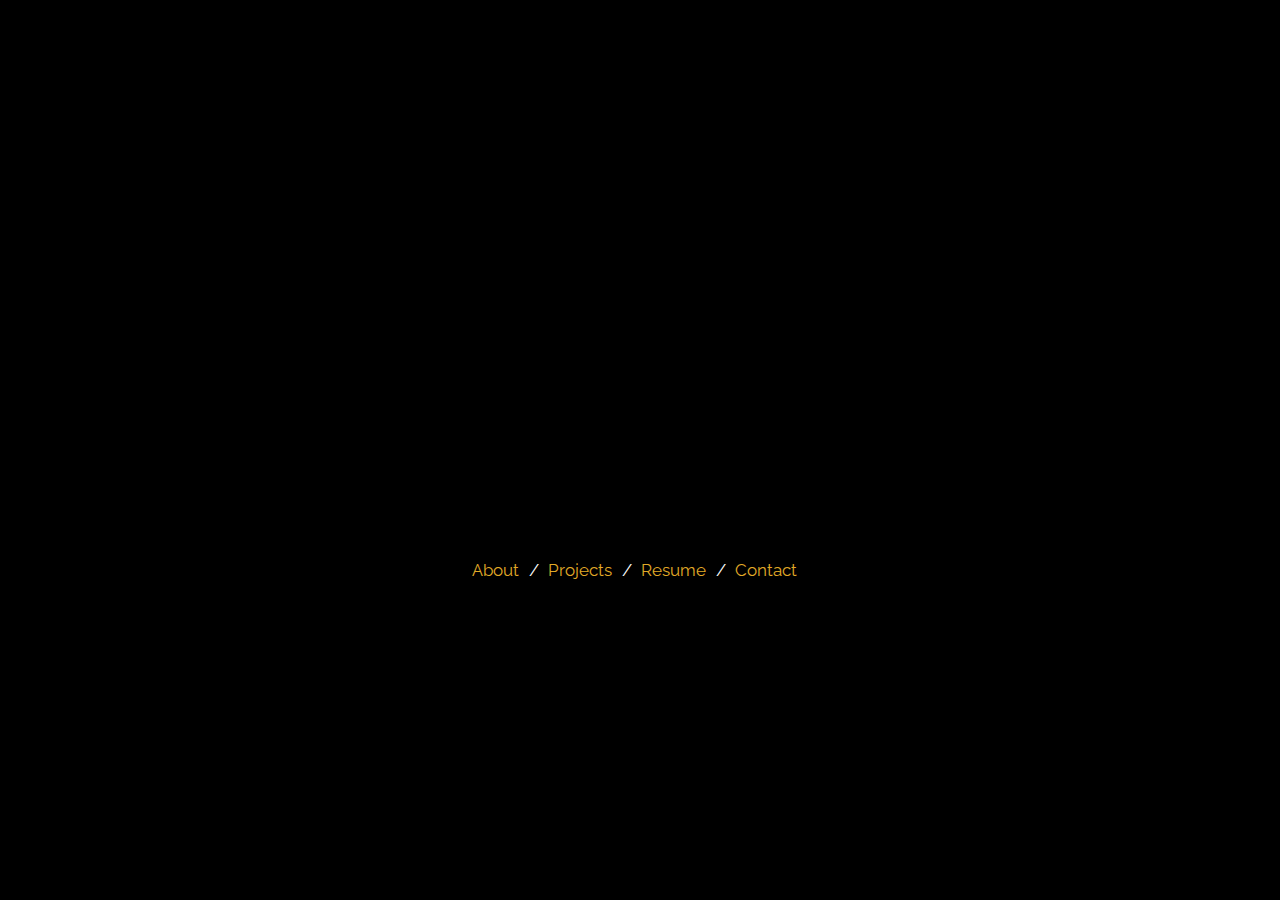
==== index.html @ 08b9d985 "Update index.html" ====
<html>
    <head>
        <meta http-equiv="Content-Type" content="text/html; charset=utf-8" />
        <meta name="viewport" content="width=device-width, initial-scale=1.0" />
            <title> Jovin Kyenkungu </title>
        <meta name="keywords" content="" />
        <meta name="description" content="" />
        <link href="style.css" rel="stylesheet" type="text/css" media="all" />
        <link href='https://fonts.googleapis.com/css?family=Raleway' rel='stylesheet' type='text/css'>
        <script src="https://ajax.googleapis.com/ajax/libs/jquery/1.12.4/jquery.min.js"></script>
        <script src="https://ajax.googleapis.com/ajax/libs/jquery/3.1.1/jquery.min.js"></script>
        <!--script src="http://code.jquery.com/jquery-1.11.3.min.js"-->
        <script src="js/main.js" type="text/javascript"></script>
    </head>

    <body>

        <section class="maincontent" id="home">
              <div class="logoanimate" id="logo"></div>

              <nav class="links linksanimation" id="links">
                <a href="#bio" class="link" id="About">About</a><span>/</span>
                <a href="#project" class="link" id="Projects">Projects</a><span>/</span>
                <a href="#resume" class="link" id="Resume">Resume</a><span>/</span>
                <a href="#Contact" class="link" id="Contact">Contact</a>
              </nav>
        </section>
        <section class="maincontent" id="aboutpage">
          <h2>About</h2>
          <p>Hi, My name is <span class="goldy">Jovin Kyenkungu.</span> I am a fullstack web and android developer currently completing my Computer Science
            degree at the University of Toronto. As a fullstack developer, I am well versed in <span class="goldy">JS, NoSQL, SQL and React</span> and whilst my
            preference to develop for android arises from my love of <span class="goldy">Java</span>, the broad school curriculum has taught me to be comfortabled with other languages such as
            <span class="goldy">C and Haskell</span>. In addition to being a full-time student, I like to spend my spare time working with digital media, exploring all
            fields from logo design to music composition.
          </p>
        </section>
        <section class="maincontent" id="projectpage">
          <h2>Projects</h2>
          <div id="cf" class="projbox">
            <div id="cfimg" class="mbright"></div>
            <h3 class="mobileR">Course Flex</h3>
            <div id="cfinfo" class="rightinfo insidebox">
              <h3 class="mbright">Course Flex</h3>
              <p>For the semester long project required by CSC309: Developing On The Web, Me and a group three other computer science students decided to develop a more
                interactive and intuitive school course searching website. Course Flex's goal was to provide a user-friendly website for students to find course with ease and
                student provided information. Implementing Node and MongoDB for our Backend.</p><a href="https://strawberry-cupcake-85655.herokuapp.com/">Visit Website</a>
            </div>
          </div>
          <div id="amani" class="projbox">
            <div id="amaniimg" class="rightinfo mbright2"></div>
            <h3 class="mobileL">Amani</h3>
            <div id="amaniinfo" class="insidebox">
              <h3 class="mbright1">Amani</h3>
              <p>Amani is a start-up that focuses on finacial and regualtion technologies mainly working with blockchain orientated applications. As Lead Backend Developer, I am tasked
              with securing connection with databases and the blockchain chain, much of which requires STRATO and Haskell. In December 2016, we participated in the first regulation hackaton
              held in Canada (RegHackTO)...</p><a href="#">Check Out Source Code</a>
            </div>
          </div>
          <div id="wh" class="projbox">
            <div id="whimg" class="mbright"></div>
            <h3 class="mobileR" id="wearmobile">Wear Hacks</h3>
            <div id="whinfo" class="rightinfo insidebox">
              <h3 class="mbright" id="whmobile">WearHacks</h3>
              <p>Wearhacks Info</p><a href="#">Visit Github</a>
            </div>
          </div>
          <div id="se" class="projbox">
            <div id="seimg" class="rightinfo mbright2">SEImage</div>
            <h3 class="mobileL" id="semobile">Stallion Eye</h3>
            <div id="seinfo" class="insidebox">
              <h3 class="mbright1" id="setitle">StallionEye</h3>
              <p>StallionEye Info</p><a href="#">Visit Website</a>
            </div>
          </div>
        </section>
        <section class="maincontent" id='resumepage'>
          <iframe src="https://drive.google.com/file/d/0B3B-t3nFbY5ZdnYwYV9PTWMxMlE/preview" width="840" height="630" id="resumepic"></iframe>
          <a href="https://drive.google.com/file/d/0B3B-t3nFbY5ZdnYwYV9PTWMxMlE/preview" class="button1" id="resumepdf">Preview Resume</a>
        </section>
        <section class="maincontent" id='contactpage'>
          <h2>Thank You For Visiting<span class="goldy">.</span></h2>
          <div class="contactlinks">
          <a href="#"><img src="githubnail2.png" alt="" width="80" height="80" class="icon" id="giticon"></a>
          <a href="https://ca.linkedin.com/in/jovin-kyenkungu-64112a124"><img src="linkin3nail.png" id="linkicon" alt="" width="80" height="80" class="icon"></a>
          <a href="mailto:jovin.kyenx@gmail.com?Subject=Hello%20FromWebsite"><img src="email1.png" id="emailpic" alt="" width="80" class="icon"></a>
          </div>
        </section>
        <div id="bottomnav">
          <div id="links2">
            <div id="navbut"></div>
            <a href="#">About</a>
            <a href="#">Projects</a>
            <a href="#">Resume</a>
            <a href="#">Contact</a>
          </div>
        </div>


    </body>



</html>
---- style.css ----
/* ---- Default Css ------ */

body {
  background: black;
  margin: 0;
  width: 100%;
  height: 100%;
  position: relative;
}

body, input, select, textarea {
		color: #666;
		font-family: "Raleway", Arial, Helvetica, sans-serif;
		font-size: 13pt;
		font-weight: 400;
		/*line-height: 2em;  #E18728*/
	}

	a {
		color: #e1aa27;

	}

		a:hover {
    text-decoration: underline;
		}

	strong, b {
		color: #484848;
		font-weight: 700;
	}

	em, i {
		font-style: italic;
	}

	p {
		margin: 0 0 2em 0;
	}

	h1, h2, h3, h4, h5, h6 {
		/*color: #484848;*/
    color: #fff;
		font-weight: 700;
		line-height: 1em;
		margin: 0 0 1em 0;
		text-transform: uppercase;
	}

		h1 a, h2 a, h3 a, h4 a, h5 a, h6 a {
			color: inherit;
			text-decoration: none;
		}

	h2 {
		font-size: 2.75em;
		/*line-height: 1.5em;*/

	}

	h3 {
		font-size: 1.35em;
		/*line-height: 1.5em;*/
	}

	h4 {
		font-size: 1.1em;
		/*line-height: 1.5em;*/
	}

	h5 {
		font-size: 0.9em;
		/*line-height: 1.5em;*/
	}

	h6 {
		font-size: 0.7em;
		/*line-height: 1.5em;*/
	}

                    /*   -------------          Main Css    ------------------------           */



                /* --- Home Page ----- */


    /* Logo */
.maincontent{
  width:550px;
	height:100px;
	position:absolute;
	left:50%;
	top:50%;
	margin:-120px 0 0 -120px;
  /*background: #fff;*/
  display: inline;
}

    #logo{
        z-index: 1;
        background: url("p1.png") no-repeat;
        background-size: cover;
        height: 200px;
        width: 200px;
        margin-left: 15px;
        background-position: center;
        border-radius: 50%;
        opacity: 0;
        /*transition: opacity 0.25s ease-in-out;
        -webkit-transition: opacity 0.25s ease-in-out;
        -moz-transition: opacity 0.25s ease-in-out;*/


        /*animation: lighton 3s ease-in-out 0.5s forwards;*/
                   /*blur 0.5s ease-in-out 5s forwards;*/
        /*box-shadow: 0px 0px 0px 0px #fff;
        transition: box-shadow ease-in-out;*/
    }

    #logo:hover {
        /*box-shadow: 0px 0px 3px 5px #f2e1f2;*/
        /*opacity: 1;*/

    }

  .logoanimate{
    animation: lighton 3s ease-in-out 0.5s forwards;
  }

@keyframes lighton {
    0% {opacity: 0;}
    5% {opacity: 0.3;}
    10% {opacity: 0;}
    15% {opacity: 0.6;}
    20% {opacity: 0;}
    30% {opacity: 0;}
    40% {opacity: 0.7;}
    50% {opacity: 0;}
    60% {opacity: 0;}
    69% {opacity: 1;
         box-shadow: 0px 0px 3px 5px #fff;}
    100% {opacity: 1;}

}

@keyframes blur{
    from {opacity: 1;}
    to{opacity: 0.8;}
}

@keyframes linkon {
    0% {opacity: 0;}
    80% {opacity: 0;}
    100% {opacity: 1;}
}

@-webkit-@keyframes lighton {
    0% {opacity: 0;}
    5% {opacity: 0.3;}
    10% {opacity: 0;}
    15% {opacity: 0.6;}
    20% {opacity: 0;}
    30% {opacity: 0;}
    40% {opacity: 0.7;}
    50% {opacity: 0;}
    60% {opacity: 0;}
    69% {opacity: 1;
         box-shadow: 0px 0px 3px 5px #f2e1f2;}
    100% {opacity: 1;}

}

@-webkit-@keyframes blur{
    0% {opacity: 1;}
    100%{opacity: 0.8};
}


.links {
  margin-top: 30px;
  margin-left: -53px;
  opacity: 0;
  /*background: #fff;*/
  /*transition: opacity 2s ease-in;*/

}

.linksanimation {
  animation: linkon 3.5s ease-in-out 0.5s forwards;
}

.link {
  /*padding-right: 40px;
  margin-left: -35px;*/
  margin-right: 10px;
  margin-left: 5px;
  text-decoration: none;

}


.links span {
  color: #fff;
}

#home {
  /*display: none;*/
  /*border: dotted red;*/
}

#aboutpage {
  font-size: 15pt;
  margin:-200px 0 0 -250px;
  display: none;
}

#projectpage {
  /*margin -200px 00 -350px for halfscreen*/
  margin:-350px 0 0 -500px;
  /*background: grey;*/
  width: 1080px;
  display: none;
}

#projectpage h2 {
  padding-bottom: 100px;
  color: black;
  -webkit-text-stroke: 0.01pt #e1aa27;

}

.rightinfo {
  float: right;
}

.projbox {
  height: 250px;
  /*border: dotted white;*/
  margin-bottom: 40px;
  padding-top: 60px;
}

.insidebox {
  width: 600px;
  height: inherit;
  border-bottom: thin solid #e1aa27;
}

#cf{
  padding-top: 0px;
}

#cfimg{
  background: url("cfLogo.png") no-repeat;
  background-size: cover;
  height: 200px;
  width: 220px;
  clear: right;
  position: absolute;
}

#amani {
  clear: both;

}

#amaniimg {
  background: url("ami.png") no-repeat;
  background-size: cover;
  height: 200px;
  width: 200px;
  margin-right: 80px;
}
#se {
  clear: both;
}

#whimg {
  background: url("wear1.jpeg") no-repeat;
  background-size: cover;
  height: 200px;
  width: 200px;
  clear: right;
  position: absolute;

}


#resumepage {
  margin:-300px 0 0 -400px;
  display: none;
}

.goldy{
  color: #e1aa27;
}

.hide {
  visibility: hidden;
}

#contactpage {
  display: none;
  margin: -150px 0 0 -200px;
}

#emailpic {
  padding-top: 5px;
  padding-right: 5px;
  margin-left: 5px;

}

.mobileR{
  display: none;
}

.mobileL{
  display: none;
}

#projectpage a {
  border: 2px solid #e1aa27;
  margin: 10px 0 60px;
  padding: 0.5rem 1rem;
  border-radius: 50px;
  font-size: 0.9rem;
  text-decoration: none;
  font-family: 'Montserrat', sans-serif;
  font-weight: 700;
  transition: all .3s ease-in-out;
}

#projectpage a:hover {
  color: #2A3A3F;
  background-color: #e1aa27;
  padding: 0.5rem 1.5rem;
}

#projectpage h2 {
  /*margin-left: 40%;*/
}

.button1 {
  border: 2px solid #e1aa27;
  margin: 250px 0 0 350px;
  padding: 0.8rem 1.3rem;
  padding-right: 0rem;
  border-radius: 50px;
  font-size: 0.9rem;
  text-decoration: none;
  font-family: 'Montserrat', sans-serif;
  font-weight: 700;
  transition: all .3s ease-in-out;
  width: 25%;
}

.button1:hover {
  color: #2A3A3F;
  background-color: #e1aa27;
  padding-left: 1.3rem;
}

#resumepdf {
  display: none;
}

.contactlinks a:hover{
  border-bottom: solid #e1aa27;

}

#bottomnav {
  right: -12%;
  position: fixed;
  top: -35px;
  display: none;
  width: 17%;
  z-index: 1;
  background-color: #e1aa27;
  height: 75px;
  border-radius: 50%;
  border: 1px solid #666;
  /*width: 100%;
  height: 15%;
  background-color: #e1aa27;
  position: fixed;*/
  /*overflow: hidden;*/
}

#navbut {
  background: url("brg1.png") no-repeat;
  background-size: contain;
  background-position: center;
  height: 25px;
  width: 25px;
  /*border: solid black;*/
  /*padding: 2 2 2 2;
  box-shadow: 3 3 3 5 #fff;
  margin-left: -45px;
  right: 20px;*/
  /*margin-top: 40px;
  margin-left: 5px;*/
  /*display: none;*/
  /*display: inline-block;*/
  display: inline-block;
  vertical-align: middle;
}
#links2 {
  display: inline-block;
  /*border: solid black;*/
  /*margin-right: -110px;*/
  margin-top: 40px;
  margin-left: 5px;

}

#bottomnav a {
  color: black;
  display: inline-block;
  /*margin-top: -1*/
  padding-left: 29px;
  visibility: hidden;
}

/** Media Queries!!!!! **/


@media only screen and (max-width: 1280px) {

  /*.maincontent {
    margin:-120px 0 0 -120px;
  }*/

  #home {
    width: 60%;
    /*border: dotted white;*/
  }

/******* PROJECT PAGE **********/
  #projectpage {
    /*margin -200px 00 -350px for halfscreen*/
    margin:-350px 0 0 -340px;
    /*background: grey;*/
    width: 680px;
    /*display: none;*/
  }

  #cfinfo {
    float: right;
  }

  #amaniimg{
    margin-right: 0px;
  }
  /*#amaniinfo {
    width: 400px;
  }*/
  #amani {
    padding-top: 100px;
  }
  #wh{
    padding-top: 80px;
  }

  #whinfo {
    float: right;
  }

  .insidebox {
    width: 400px;
    height: 350px;
  }

  #resumepage {
    margin:-300px 0 0 -420px;
  }






}



@media only screen and (max-width: 860px) {

  /*Resume page*/
  #resumepic {
    display: none;
  }
  #resumepdf {
    display: inherit;
  }

  /*#links2 a {
    padding-left: 3%;
  }*/


}

@media only screen and (max-width: 770px) {

  /*.maincontent {
    margin:-120px 0 0 -120px;
  }*/

}
/*Horizontal iPhone */

@media only screen and (max-width: 750px) {


  #links {
      display: none;
  }
  /******* PROJECT PAGE **********/
  #projectpage {
    /*margin -200px 00 -350px for halfscreen*/
    margin:-350px 0 0 -45%;
    /*background: grey;*/
    width: 90%;
    /*border: dotted white;*/
    /*display: none;*/
  }
  #projectpage h2 {
    visibility: hidden;
  }
  #cf {
    clear: both;
  }
  #cfimg{
    float: none;
    position: relative;
    clear: left;
    display: inline-block;

  }

  #cfinfo {
    float: left;
    width: 90%;
    padding-top: 30px;
    padding-left: 15px;
    border-bottom: thin solid #e1aa27;
  }
  .insidebox {
    height: 270px;
  }
  .insidebox h3 {
    display: none;
  }
  .mobileR {
    float: right;
    margin-right: 15%;
    font-size: 70px;
    width: 40%;
    display: inherit;
  }

  .mobileL {
    margin-left: 2%;
    font-size: 70px;
    width: 40%;
    display: inherit;
  }
  #amani{
    width: 90%;
    margin-bottom: 250px;
  }
  #amaniimg{
    position: relative;
  }
  #amaniinfo{
    clear: right;
    width: 100%;
    padding-top: 30px;
    padding-left: 15px;
  }

  #wearmobile{
    display: inline;
    /*width: 40%;
    height: auto;
    border: dotted yellow;*/
  }
  #wh {

  }
  #whimg{
    position: relative;
    clear: left;
    margin-left: 10px;
    display: inline-block;

  }

  #whinfo {
    float: left;
    width: 90%;
    padding-top: 30px;
    padding-left: 10px;
    border-bottom: thin solid #e1aa27;
  }

  #se{
    width: 90%;
    margin-bottom: 250px;
  }
  #seimg{
    position: relative;
  }
  #seinfo{
    clear: right;
    width: 100%;
    padding-top: 30px;
    padding-left: 15px;
  }
  #semobile{
    font-size: 60px;
  }

  #bottomnav {
    display: inherit;
  }




}


@media only screen and (max-width: 600px) {


  #aboutpage {
    /*border: dotted yellow;*/
    margin: -200px 0 0 -25%;
    /*width: 75%;*/
    width: 70%;
      /*background-color: pink;*/
  }
  #aboutpage p {
    width: 100%;

  }


    /******* PROJECT PAGE **********/
    #projectpage{
      /*border: dotted yellow;*/
    }

    .mobileR {
      display: none;
    }
    #wearmobile{
      display: none;
    }
    .mobileL {
      display: none;
    }

    .insidebox h3 {
      display: inherit;
    }
    .insidebox{
      height: 300px;
    }

    .mbright2{
      float: none;
      margin-left: 30%;
    }

    .mbright{
      margin-left: 30%;
    }
    .mbright1{
      margin-left: 40%;
    }
    #cfimg{
      margin-left: 25%;
    }
    #whimg {
      margin-left: 25%;
    }
    #setitle {
      margin-left: 30%;
    }





}




/* HEIGHT CSS !!!!!!!!!!!!!!!!!!!!!!!!!!! *************/

@media only screen and (max-height: 420px) {
  /*.maincontent {
    margin: -200px 0 0 200px;
  }*/


  #aboutpage {
    margin-top: -170px;
  }
}
@media only screen and (max-height: 376px) {
  /*.maincontent {
    margin: -200px 0 0 200px;
  }*/
  #aboutpage {
    margin-top: -150px;
  }
}
@media only screen and (max-height: 320px) {
  /*.maincontent {
    margin: -200px 0 0 200px;
  }*/
  /*#aboutpage {
    margin: -130px 0 0 -40%;
    width: 90%;
  }*/
}
@media only screen
  and (max-device-width: 568px)
  and (-webkit-min-device-pixel-ratio: 2)
  and (orientation: landscape) {
      #aboutpage{
          margin-left: -200px;
      }

      #bottomnav {
        right: -10px;
      }

      #bottomnav a {
        padding-left: 1px;
      }
      /*#contactpage {
        margin-top: -20%;
      }*/

}


/*End ***********/

@media only screen and (max-width: 480px) {

  .maincontent {
    margin:-120px 0 0 -120px;
  }
  #logo{
    margin-left: 22px;
  }

  #home {
    width: auto;

  }
  .links {
    /*border: dotted white;*/
    padding-top: 10px;
    padding-bottom: 10px;
    padding-left: 30px;
    margin-left: -26%;
    background-color: black;
    z-index: 1;
  }
  #aboutpage {
    margin-top: -280px;
    margin-left: -140px;
    /*width: auto;*/
    /*border: dotted red;*/

  }
  #aboutpage p {
    font-size: 13pt;
  }

  /******* PROJECT PAGE **********/
  #projectpage{
    /*border: dotted red;*/
    margin:-330px 0 0 -45%;
  }

  #projectpage h2 {
    margin-left: 19%;
  }

  #cf {
    margin-top: -20%;
  }

  .mbright2{
    margin-left: 23%;
  }

  .mbright{
    margin-left: 25%;
  }
  .mbright1{
    margin-left: 35%;
  }
  #cfimg{
    margin-left: 20%;
  }
  #whimg {
    margin-left: 20%;
  }
  #setitle {
    margin-left: 25%;
  }

  .insidebox {
    height: 400px;
  }

  #amani {
    margin-bottom: 380px;
  }

  /*resume page*/
  .button1 {
    margin: 250px 0 0 340px;
  }

  /*contact page*/
  #contactpage{
    font-size: 9pt;
    width: 80%;
    margin: -150px 0 0 -130px;
  }

  #giticon, #linkicon {
    width: 60;
    height: 60;
  }

  #emailpic {
    width: 60;
  }

  #bottomnav {
    right: -33px;
  }

  #bottomnav a {
    padding-left: 23px;
  }




}

@media only screen
  and (max-device-width: 736px)
  and (-webkit-min-device-pixel-ratio: 3)
  and (orientation: landscape) {
      #resumepage{
          margin:-280px 0 0 -430px;
        }

      #bottomnav {
        right: -80px;
      }
      #links2 {

      }
      #bottomnav a {
        padding-left: 87px;
      }
  }

/*iphone6 hori*/
@media only screen
  and (max-device-width: 667px)
  and (-webkit-min-device-pixel-ratio: 2)
  and (orientation: landscape) {
      #resumepage{
          margin:-280px 0 0 -430px;
        }
      #home {
        /*margin: -150px 0 0 -130px;*/
      }
      #bottomnav {
        right: -75px;
      }
      #bottomnav a {
        padding-left: 65px;
      }
  }



@media only screen and (max-width: 380px) {

  #aboutpage{
    margin-left: -130px;
    /*font-size: 12pt;*/
    /*border: dotted purple;*/
  }

  #aboutpage p {
    /*font-size: 12pt;*/
  }

  /******* PROJECT PAGE **********/
  #projectpage{
    /*border: dotted purple;*/
    margin:-280px 0 0 -45%;
  }

  #projectpage h2 {
    margin-left: 15%;
  }

  .mbright2{
    margin-left: 20%;
  }

  .mbright{
    margin-left: 20%;
  }
  .mbright1{
    margin-left: 35%;
  }
  #cfimg{
    margin-left: 15%;
  }
  #whimg {
    margin-left: 18%;
  }
  #wh{
    padding-top: 150px;
  }
  #whmobile{
    margin-left: 25%;
  }
  #setitle {
    margin-left: 20%;
  }

  #amani {
    margin-bottom: 320px;
  }

  #bottomnav {
    right: -30px;
  }

  #bottomnav a {
    padding-left: 15px;

  }


}

/*  330px */
@media only screen and (max-width: 330px) {

  #home a {
    font-size: 11pt;
  }
  #links{
    padding-left: 40px;
  }

  #aboutpage{
    margin-top: -230px;
    margin-left: -110px;
    font-size: 10pt;
    /*width: auto;*/
  }

  /******* PROJECT PAGE **********/
  #projectpage{
    /*border: dotted purple;*/
    margin:-280px 0 0 -45%;
  }

  #projectpage h2 {
    margin-left: 10%;
    padding-top: 10%;
  }

  .mbright2{
    margin-left: 15%;
  }

  .mbright{
    margin-left: 15%;
  }
  .mbright1{
    margin-left: 30%;
  }
  #cfimg{
    margin-left: 10%;
  }
  #whimg {
    margin-left: 14%;
  }
  #wh{
    padding-top: 150px;
  }
  #setitle {
    margin-left: 15%;
  }
  #whmobile{
    margin-left: 20%;
  }
  .insidebox {
    padding-bottom: 20px;
  }

  #contactpage {
    font-size: 8pt;
  }

  #bottomnav {
    right: -22px;
    top: -38px;
  }
  #bottomnav a {
    padding-left: 4px;
  }


}



/*
#Logo{
    margin: auto;
    position: absolute;
    top: 0; left: 0; bottom: 0; right: 0;

}
#Logo:hover{

}
#J-path:hover{
  filter: url(#blur-filter);

}
#K-path:hover{
  filter: url(#blur-filter);

}
#Back{

}*/
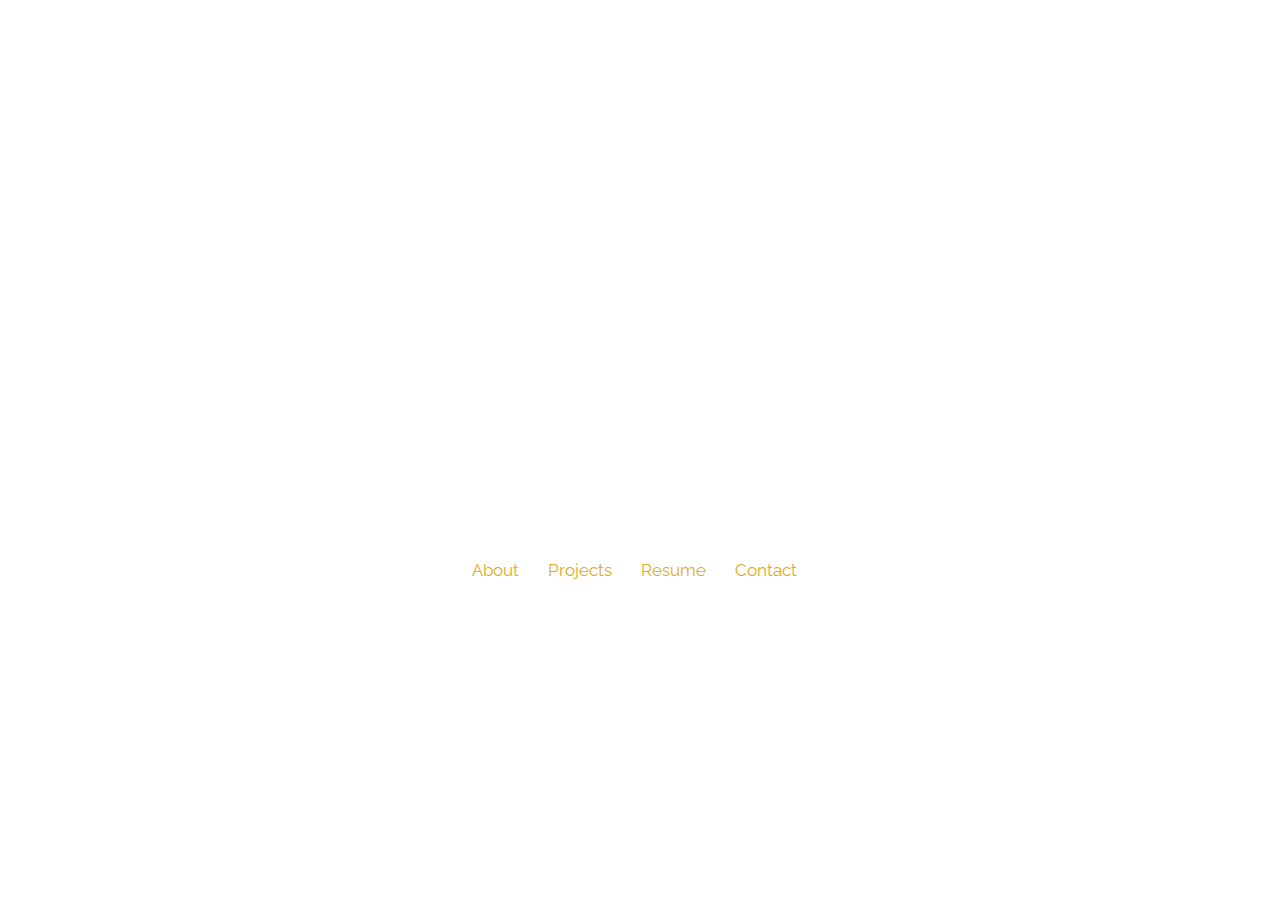
==== commit b1167946: "Project page update" ====
--- a/index.html
+++ b/index.html
@@ -31,7 +31,7 @@
             degree at the University of Toronto. As a fullstack developer, I am well versed in <span class="goldy">JS, NoSQL, SQL and React</span> and whilst my
             preference to develop for android arises from my love of <span class="goldy">Java</span>, the broad school curriculum has taught me to be comfortabled with other languages such as
             <span class="goldy">C and Haskell</span>. In addition to being a full-time student, I like to spend my spare time working with digital media, exploring all
-            fields from logo design to music composition.
+            fields from graphic design to music composition.
           </p>
         </section>
         <section class="maincontent" id="projectpage">
@@ -41,9 +41,10 @@
             <h3 class="mobileR">Course Flex</h3>
             <div id="cfinfo" class="rightinfo insidebox">
               <h3 class="mbright">Course Flex</h3>
-              <p>For the semester long project required by CSC309: Developing On The Web, Me and a group three other computer science students decided to develop a more
-                interactive and intuitive school course searching website. Course Flex's goal was to provide a user-friendly website for students to find course with ease and
-                student provided information. Implementing Node and MongoDB for our Backend.</p><a href="https://strawberry-cupcake-85655.herokuapp.com/">Visit Website</a>
+              <p>For a semester long project required by CSC309: Developing On The Web, Me plus a group of three computer science students decided to develop a more
+                interactive and intuitive university course searching website. Course Flex's goal was to provide a user-friendly website for UofT students to explore courses with ease by
+                catering to their interests, optimizing the search function and allowing students to post ratings and reviews.
+                The course required all of us to be active in all stages of development, implementing JQuery for the frontend and, Node with MongoDB for our Backend.</p><a href="https://strawberry-cupcake-85655.herokuapp.com/">Visit Website</a>
             </div>
           </div>
           <div id="amani" class="projbox">
@@ -51,9 +52,9 @@
             <h3 class="mobileL">Amani</h3>
             <div id="amaniinfo" class="insidebox">
               <h3 class="mbright1">Amani</h3>
-              <p>Amani is a start-up that focuses on finacial and regualtion technologies mainly working with blockchain orientated applications. As Lead Backend Developer, I am tasked
-              with securing connection with databases and the blockchain chain, much of which requires STRATO and Haskell. In December 2016, we participated in the first regulation hackaton
-              held in Canada (RegHackTO)...</p><a href="#">Check Out Source Code</a>
+              <p>Amani is a start-up that focuses on financial and regulation technologies, primarily targeting blockchain orientated applications. As the lead backend developer, I am tasked
+              with securing the connection with our databases and the blockchain chain through BlockApps STRATO, as well as develop smart contracts via Ethereum Solidity.
+              In December 2016, we participated in the first regulation hackathon held in Canada (RegHackTO), and showcased our alpha web application. </p><a href="https://github.com/jkyenkungu/reghack">View Amani Source Code</a>
             </div>
           </div>
           <div id="wh" class="projbox">
@@ -61,28 +62,43 @@
             <h3 class="mobileR" id="wearmobile">Wear Hacks</h3>
             <div id="whinfo" class="rightinfo insidebox">
               <h3 class="mbright" id="whmobile">WearHacks</h3>
-              <p>Wearhacks Info</p><a href="#">Visit Github</a>
+              <p>As a member of StallionEye, we participated in WearHacks Montreal as an opportunity to examine and discover new technologies. Developing with Estimote,
+              we created a native iOS application that enables user locations to be tracked in an allocated space by another user, targeting teachers and parents. Delegated to do the backend,
+              I worked on bluetooth connectivity and position tracking on Swift.  </p><a href="#">Visit Github Project</a>
             </div>
           </div>
           <div id="se" class="projbox">
-            <div id="seimg" class="rightinfo mbright2">SEImage</div>
+            <div id="seimg" class="rightinfo mbright2"></div>
             <h3 class="mobileL" id="semobile">Stallion Eye</h3>
             <div id="seinfo" class="insidebox">
               <h3 class="mbright1" id="setitle">StallionEye</h3>
-              <p>StallionEye Info</p><a href="#">Visit Website</a>
+              <p>StallionEye is a start-up that my friends and I founded in our last years of university focusing on creating social and collaborative application by taking advantage
+                of the ever new technologies available. Working with like-minded individuals, yet in various fields of student, we created an android video streaming application, our goal being
+              to aid the casual or even avid broadcaster record, edit and post their content effortlessly. As the frontend developer, I was responsible for UI design for both the android application and web client.
+            </p><a href="https://angel.co/stallioneye-1">Visit AngelList Page</a>
+            </div>
+          </div>
+          <div id="wh" class="projbox">
+            <div id="eye" class="mbright"></div>
+            <h3 class="mobileR" id="wearmobile">EyeAmI Online</h3>
+            <div id="whinfo" class="rightinfo insidebox">
+              <h3 class="mbright" id="whmobile">EyeAmI Online</h3>
+              <p>EyeAmI is a Toronto based Hip-Hop artist. To help promote and solidify his presence in the music and entertainment industry I was granted the opportunity to design his
+              webpage. Utilizing wordpress plus some custom CSS, I satisfied his requirements for a simple, flat design that the he can easily modify when new content is created. In addition to this,
+              I provide user engagement feedback from his various social media profiles via their respective analytics platforms.</p><a href="www.eyeamionline.com">Visit Website</a>
             </div>
           </div>
         </section>
         <section class="maincontent" id='resumepage'>
-          <iframe src="https://drive.google.com/file/d/0B3B-t3nFbY5ZdnYwYV9PTWMxMlE/preview" width="840" height="630" id="resumepic"></iframe>
-          <a href="https://drive.google.com/file/d/0B3B-t3nFbY5ZdnYwYV9PTWMxMlE/preview" class="button1" id="resumepdf">Preview Resume</a>
+          <iframe src="https://drive.google.com/file/d/0B3B-t3nFbY5ZVGxBS1VpN1NTWUE/preview" width="840" height="630" id="resumepic"></iframe>
+          <a href="https://drive.google.com/file/d/0B3B-t3nFbY5ZVGxBS1VpN1NTWUE/preview" class="button1" id="resumepdf">Preview Resume</a>
         </section>
         <section class="maincontent" id='contactpage'>
           <h2>Thank You For Visiting<span class="goldy">.</span></h2>
           <div class="contactlinks">
-          <a href="#"><img src="githubnail2.png" alt="" width="80" height="80" class="icon" id="giticon"></a>
-          <a href="https://ca.linkedin.com/in/jovin-kyenkungu-64112a124"><img src="linkin3nail.png" id="linkicon" alt="" width="80" height="80" class="icon"></a>
-          <a href="mailto:jovin.kyenx@gmail.com?Subject=Hello%20FromWebsite"><img src="email1.png" id="emailpic" alt="" width="80" class="icon"></a>
+          <a href="#"><img src="img/githubnail2.png" alt="" width="80" height="80" class="icon" id="giticon"></a>
+          <a href="https://ca.linkedin.com/in/jovin-kyenkungu-64112a124"><img src="img/linkin3nail.png" id="linkicon" alt="" width="80" height="80" class="icon"></a>
+          <a href="mailto:jovin.kyenx@gmail.com?Subject=Hello%20FromWebsite"><img src="img/email1.png" id="emailpic" alt="" width="80" class="icon"></a>
           </div>
         </section>
         <div id="bottomnav">
--- a/style.css
+++ b/style.css
@@ -1,7 +1,8 @@
 /* ---- Default Css ------ */
 
 body {
-  background: black;
+  /*background: black;*/
+  background: url("img/zwartevilt1.png");
   margin: 0;
   width: 100%;
   height: 100%;
@@ -99,7 +100,7 @@
 
     #logo{
         z-index: 1;
-        background: url("p1.png") no-repeat;
+        background: url("img/log-01.png") no-repeat;
         background-size: cover;
         height: 200px;
         width: 200px;
@@ -225,8 +226,8 @@
 
 #projectpage h2 {
   padding-bottom: 100px;
-  color: black;
-  -webkit-text-stroke: 0.01pt #e1aa27;
+  /*color: black;
+  -webkit-text-stroke: 0.01pt #e1aa27;*/
 
 }
 
@@ -235,7 +236,8 @@
 }
 
 .projbox {
-  height: 250px;
+  /*heigh was 250 */
+  height: 300px;
   /*border: dotted white;*/
   margin-bottom: 40px;
   padding-top: 60px;
@@ -252,7 +254,7 @@
 }
 
 #cfimg{
-  background: url("cfLogo.png") no-repeat;
+  background: url("img/cfLogo.png") no-repeat;
   background-size: cover;
   height: 200px;
   width: 220px;
@@ -266,7 +268,7 @@
 }
 
 #amaniimg {
-  background: url("ami.png") no-repeat;
+  background: url("img/ami.png") no-repeat;
   background-size: cover;
   height: 200px;
   width: 200px;
@@ -277,7 +279,7 @@
 }
 
 #whimg {
-  background: url("wear1.jpeg") no-repeat;
+  background: url("img/wear1.jpeg") no-repeat;
   background-size: cover;
   height: 200px;
   width: 200px;
@@ -286,6 +288,14 @@
 
 }
 
+#eye{
+  background: url("img/theMask.png") no-repeat;
+  background-size: cover;
+  height: 200px;
+  width: 200px;
+  clear: right;
+  position: absolute;
+}
 
 #resumepage {
   margin:-300px 0 0 -400px;
@@ -390,7 +400,7 @@
 }
 
 #navbut {
-  background: url("brg1.png") no-repeat;
+  background: url("img/brg1.png") no-repeat;
   background-size: contain;
   background-position: center;
   height: 25px;
@@ -449,6 +459,7 @@
 
   #cfinfo {
     float: right;
+    padding-bottom: 10px;
   }
 
   #amaniimg{
@@ -470,7 +481,8 @@
 
   .insidebox {
     width: 400px;
-    height: 350px;
+    /*height was 350*/
+    height: 380px;
   }
 
   #resumepage {
@@ -517,6 +529,10 @@
 
   #links {
       display: none;
+  }
+
+  #aboutpage h2 {
+    visibility: hidden;
   }
   /******* PROJECT PAGE **********/
   #projectpage {
@@ -598,6 +614,13 @@
     display: inline-block;
 
   }
+  #eye{
+    position: relative;
+    clear: left;
+    margin-left: 10px;
+    display: inline-block;
+
+  }
 
   #whinfo {
     float: left;
@@ -609,10 +632,12 @@
 
   #se{
     width: 90%;
-    margin-bottom: 250px;
+    margin-bottom: 200px;
   }
   #seimg{
     position: relative;
+    font-weight: 900;
+
   }
   #seinfo{
     clear: right;
@@ -632,7 +657,11 @@
 
 
 }
-
+@media only screen and (max-width: 660px) {
+  #bottomnav {
+    right: -11%;
+  }
+}
 
 @media only screen and (max-width: 600px) {
 
@@ -669,7 +698,8 @@
       display: inherit;
     }
     .insidebox{
-      height: 300px;
+      /*height was 300*/
+      height: 370px;
     }
 
     .mbright2{
@@ -689,12 +719,19 @@
     #whimg {
       margin-left: 25%;
     }
+    #eye{
+      margin-left: 25%;
+    }
+    #se{
+      margin-bottom: 100px;
+    }
     #setitle {
       margin-left: 30%;
     }
 
-
-
+    #bottomnav {
+      right: -10%;
+    }
 
 
 }
@@ -731,26 +768,7 @@
     width: 90%;
   }*/
 }
-@media only screen
-  and (max-device-width: 568px)
-  and (-webkit-min-device-pixel-ratio: 2)
-  and (orientation: landscape) {
-      #aboutpage{
-          margin-left: -200px;
-      }
-
-      #bottomnav {
-        right: -10px;
-      }
-
-      #bottomnav a {
-        padding-left: 1px;
-      }
-      /*#contactpage {
-        margin-top: -20%;
-      }*/
-
-}
+
 
 
 /*End ***********/
@@ -791,7 +809,7 @@
   /******* PROJECT PAGE **********/
   #projectpage{
     /*border: dotted red;*/
-    margin:-330px 0 0 -45%;
+    margin:-370px 0 0 -45%;
   }
 
   #projectpage h2 {
@@ -818,12 +836,18 @@
   #whimg {
     margin-left: 20%;
   }
+  #eye {
+    margin-left: 20%;
+  }
+  #se{
+    margin-bottom: 150px;
+  }
   #setitle {
     margin-left: 25%;
   }
 
   .insidebox {
-    height: 400px;
+    height: 430px;
   }
 
   #amani {
@@ -864,10 +888,15 @@
 
 }
 
+
 @media only screen
   and (max-device-width: 736px)
   and (-webkit-min-device-pixel-ratio: 3)
   and (orientation: landscape) {
+
+      #aboutpage{
+        margin:-230px 0 0 -265px;
+      }
       #resumepage{
           margin:-280px 0 0 -430px;
         }
@@ -879,15 +908,41 @@
 
       }
       #bottomnav a {
-        padding-left: 87px;
+        padding-left: 82px;
       }
-  }
+      #contactpage {
+        margin-top: -120px;
+      }
+  }
+
+
+/*Nexus 5X horizontal*/
+  @media only screen
+and (min-height: 361px)
+and (max-height: 411px)
+and (min-width: 641px)
+and (max-width: 731px)
+and (orientation:landscape){
+  #aboutpage {
+    margin:-230px 0 0 -265px;
+  }
+  #bottomnav a {
+    padding-left: 73px;
+  }
+  #contactpage {
+    width: auto;
+    margin-top: -120px;
+  }
+}
 
 /*iphone6 hori*/
 @media only screen
   and (max-device-width: 667px)
   and (-webkit-min-device-pixel-ratio: 2)
   and (orientation: landscape) {
+      #aboutpage {
+        margin:-230px 0 0 -260px;
+      }
       #resumepage{
           margin:-280px 0 0 -430px;
         }
@@ -898,16 +953,47 @@
         right: -75px;
       }
       #bottomnav a {
-        padding-left: 65px;
+        padding-left: 70px;
       }
-  }
-
-
-
-@media only screen and (max-width: 380px) {
+      #contactpage {
+        width: auto;
+        margin-top: -120px;
+      }
+  }
+
+  @media only screen
+    and (max-height: 320px)
+    and (max-device-width: 568px)
+    and (-webkit-min-device-pixel-ratio: 2)
+    and (orientation: landscape) {
+        #aboutpage{
+            margin:-180px 0 0 -200px;
+            font-size: 12pt;
+        }
+
+        #projectpage {
+          margin: -55% 0 0 -42%;
+        }
+
+        #bottomnav {
+          right: -10%;
+        }
+
+        #bottomnav a {
+          padding-left: 50px;
+        }
+        /*#contactpage {
+          margin-top: -20%;
+        }*/
+
+  }
+
+
+
+@media only screen and (max-width: 394px) {
 
   #aboutpage{
-    margin-left: -130px;
+    margin:-85% 0 0 -35%;
     /*font-size: 12pt;*/
     /*border: dotted purple;*/
   }
@@ -919,7 +1005,7 @@
   /******* PROJECT PAGE **********/
   #projectpage{
     /*border: dotted purple;*/
-    margin:-280px 0 0 -45%;
+    margin:-95% 0 0 -45%;
   }
 
   #projectpage h2 {
@@ -942,22 +1028,35 @@
   #whimg {
     margin-left: 18%;
   }
+  #eye{
+    margin-left: 18%;
+  }
   #wh{
     padding-top: 150px;
   }
   #whmobile{
     margin-left: 25%;
   }
+  #se{
+    margin-bottom: 100px;
+  }
   #setitle {
     margin-left: 20%;
   }
+  #cfinfo {
+    padding-bottom: 45px;
+  }
+  .insidebox {
+    padding-bottom: 30px;
+  }
 
   #amani {
     margin-bottom: 320px;
   }
 
   #bottomnav {
-    right: -30px;
+    right: -25px;
+
   }
 
   #bottomnav a {
@@ -969,7 +1068,7 @@
 }
 
 /*  330px */
-@media only screen and (max-width: 330px) {
+@media only screen and (max-width: 337px) {
 
   #home a {
     font-size: 11pt;
@@ -979,7 +1078,7 @@
   }
 
   #aboutpage{
-    margin-top: -230px;
+    margin-top: -85%;
     margin-left: -110px;
     font-size: 10pt;
     /*width: auto;*/
@@ -988,7 +1087,7 @@
   /******* PROJECT PAGE **********/
   #projectpage{
     /*border: dotted purple;*/
-    margin:-280px 0 0 -45%;
+    margin:-120% 0 0 -45%;
   }
 
   #projectpage h2 {
@@ -1012,6 +1111,9 @@
   #whimg {
     margin-left: 14%;
   }
+  #eye {
+    margin-left: 14%;
+  }
   #wh{
     padding-top: 150px;
   }
@@ -1021,12 +1123,17 @@
   #whmobile{
     margin-left: 20%;
   }
+  #cfinfo {
+    padding-bottom: 110px;
+  }
+
   .insidebox {
-    padding-bottom: 20px;
+    padding-bottom: 60px;
   }
 
   #contactpage {
     font-size: 8pt;
+    margin-left: -35%;
   }
 
   #bottomnav {
